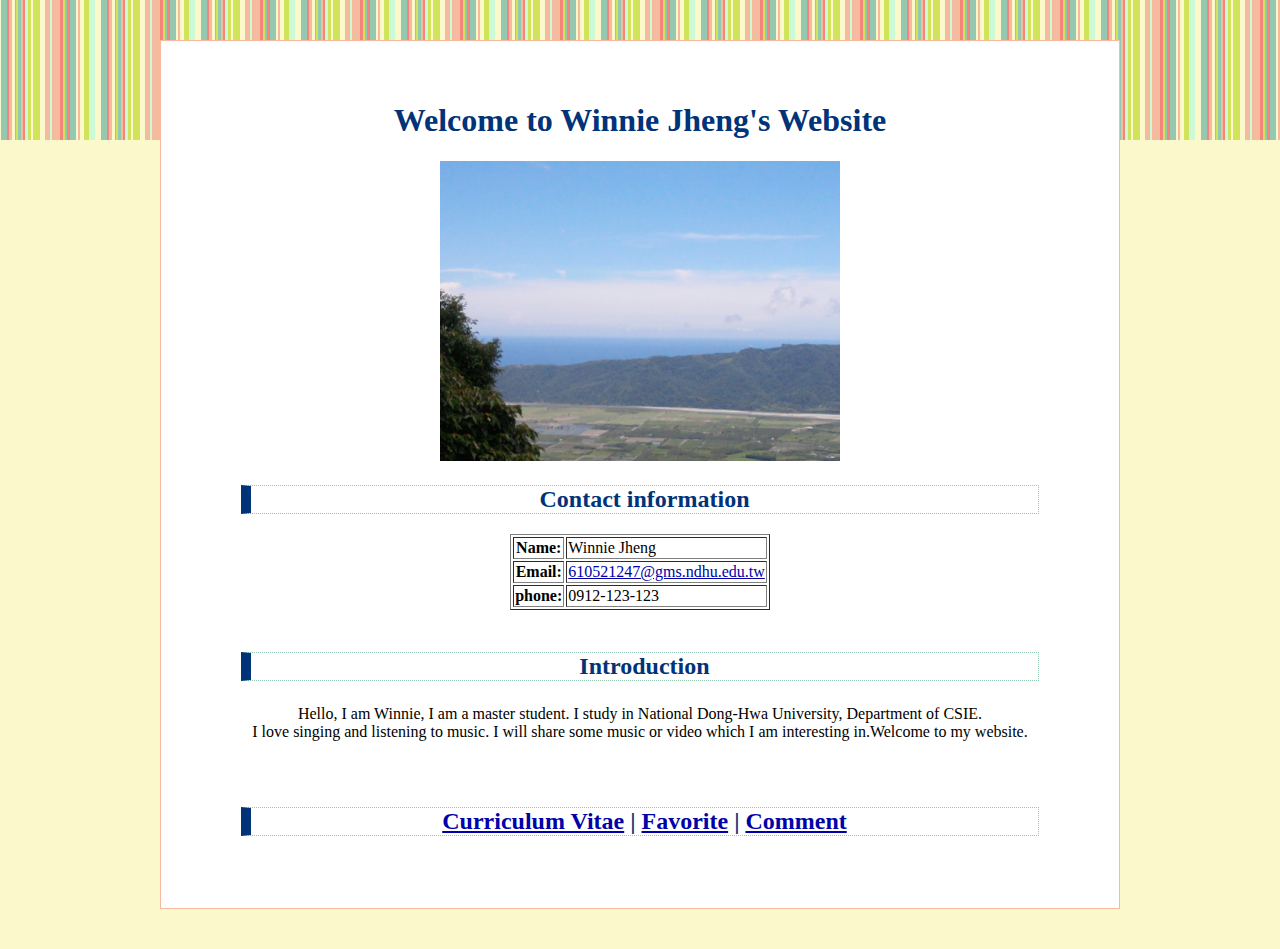
==== index.html @ a92c34ef "新增檔案" ====
<!DOCTYPE HTML>
<html lang="zh-TW">
<head>
	<meta charset="utf-8">
	<meta name ="keywords" content="Winnie Jheng">
	<meta name ="description" content="">
    <title>Winnie Jheng's Website</title>
		<link href="style for index.css" rel="stylesheet"media="all">
		<script src="js for index.js"></script>
</head>

<body>
	<div id="wrap">
	<h1 style= "text-align:center"> Welcome to Winnie Jheng's Website</h1>
	<center><img src="images/1.jpg" width="400" height="300" alt="Pitcure">

	<h2> Contact information </h2>
    <center><table border="1">
	<tr>
	<th>Name:</th>
	<td> Winnie Jheng</td>
	</tr>
	<tr>
	<th>Email:</th>
	<td><a href="mailto:610521247@gms.ndhu.edu.tw">610521247@gms.ndhu.edu.tw </a></td>
	</tr>
	<tr>
	<th>phone:</th>
	<td>0912-123-123</td>
	</tr>
	</table>
	</br>
	<h3> Introduction </h3>
	<p>
	Hello, I am Winnie, I am a master student.
	I study in National Dong-Hwa University, Department of CSIE.</br>
	I love singing and listening to music.
	I will share some music or video which I am interesting in.Welcome to my website.</br>
	</p>
	</br>
	<h4 style= "text-align:center"> <a href="CV.html">Curriculum Vitae</a> | <a href="favorite.html">Favorite</a> | <a href="comment.html">Comment</a></h4>
  </div>

</body>
</html>
---- style for index.css ----
@charset "UTF-8";

/*視窗底色*/
body{
  background-color:#fbf9cc;
  background-image: url(images/bg-stripe01.png);
  background-repeat: repeat-x;
}
/*連結顏色*/
a:link{
  color:#0000AA;
}
a:hover{
  color:#5599FF;
}
a:visited{
  color:#880000;
}
/*頁面標題*/
h1{
  color:#003377;
  text-align: center;
  font-size: 200%;
}
h2{
  color:#003377;
  border: #94c8b1 1px dotted;
  border-left:#003377 10px solid;
  font-size: 150%;
}
h3{
    color:#003377;
    border: #94c8b1 1px dotted;
    border-left:#003377 10px solid;
    font-size: 150%;
}
h4{
    color:#003377;
    border: #94c8b1 1px dotted;
    border-left:#003377 10px solid;
    font-size: 150%;
}
/*內容整體外框設定*/
#wrap{
  width: 798px;
  margin: 40px auto;
  padding: 40px 80px;
  border:#f6bb9e 1px solid;
  background-color: #fff;
}
/**/
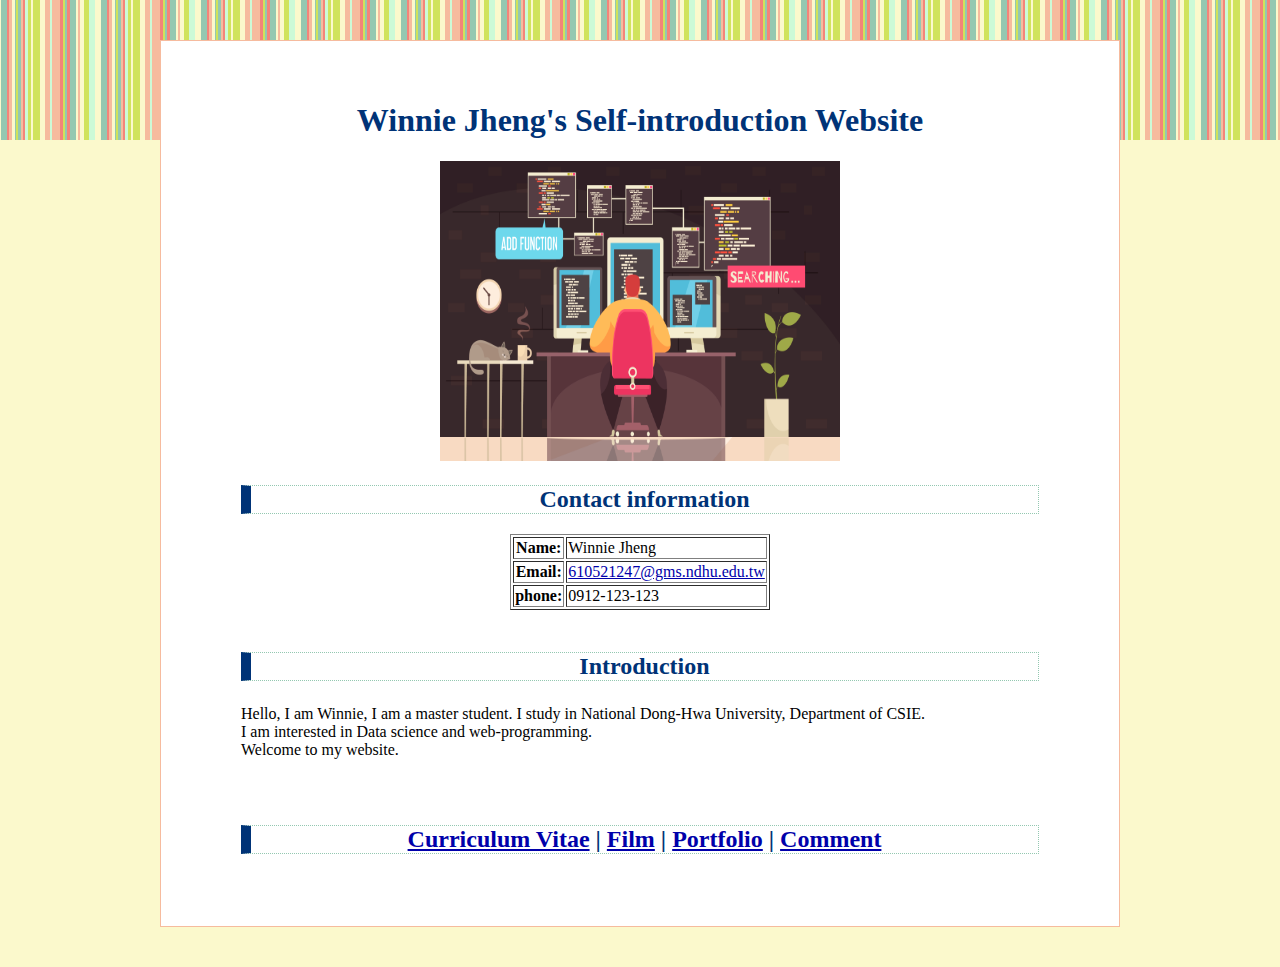
==== commit 9dbf571e: "新增作品集、Dark mode切換" ====
--- a/index.html
+++ b/index.html
@@ -1,18 +1,18 @@
 <!DOCTYPE HTML>
-<html lang="zh-TW">
+<html lang="zh-Hant-TW">
 <head>
 	<meta charset="utf-8">
 	<meta name ="keywords" content="Winnie Jheng">
 	<meta name ="description" content="">
-    <title>Winnie Jheng's Website</title>
+    <title>Winnie Jheng's Self-introduction Website</title>
 		<link href="style for index.css" rel="stylesheet"media="all">
-		<script src="js for index.js"></script>
+		
 </head>
 
-<body>
+<body class="light-theme">
 	<div id="wrap">
-	<h1 style= "text-align:center"> Welcome to Winnie Jheng's Website</h1>
-	<center><img src="images/1.jpg" width="400" height="300" alt="Pitcure">
+	<h1 style= "text-align:center"> Winnie Jheng's Self-introduction Website</h1>
+	<center><img src="images/2.jpg" width="400" height="300" alt="Pitcure">
 
 	<h2> Contact information </h2>
     <center><table border="1">
@@ -31,15 +31,21 @@
 	</table>
 	</br>
 	<h3> Introduction </h3>
-	<p>
+	<p align="left">
 	Hello, I am Winnie, I am a master student.
 	I study in National Dong-Hwa University, Department of CSIE.</br>
-	I love singing and listening to music.
-	I will share some music or video which I am interesting in.Welcome to my website.</br>
+	I am interested in Data science and web-programming.</br>
+	Welcome to my website.</br>
 	</p>
 	</br>
-	<h4 style= "text-align:center"> <a href="CV.html">Curriculum Vitae</a> | <a href="favorite.html">Favorite</a> | <a href="comment.html">Comment</a></h4>
+	<h4 style= "text-align:center"> <a href="CV.html">Curriculum Vitae</a> | <a href="film.html">Film</a> | <a href="Portfolio.html">Portfolio</a> | <a href="comment.html">Comment</a></h4>
   </div>
 
+  <div>
+	<button class="btn">Dark mode</button>
+  </div>
+
+  <script src="js for index.js"></script>
+  <noscript>You need to enable JavaScript to view the full site.</noscript>
 </body>
 </html>
--- a/style for index.css
+++ b/style for index.css
@@ -1,8 +1,18 @@
 @charset "UTF-8";
+
+:root {
+  --green: #00FF00;
+  --white: #FFFFFF;
+  --black: #000000;
+  --pink: #FFB5B5;
+  --gray: #212121;
+  --yellow:#fbf9cc;
+
+}
 
 /*視窗底色*/
 body{
-  background-color:#fbf9cc;
+  background: var(--bg);
   background-image: url(images/bg-stripe01.png);
   background-repeat: repeat-x;
 }
@@ -48,4 +58,37 @@
   border:#f6bb9e 1px solid;
   background-color: #fff;
 }
-/**/
+
+/*切換明亮模式與黑暗模式*/
+.btn {
+  color: var(--btnFontColor);
+  background-color: var(--btnBg);
+}
+
+.btn {
+  position: absolute;
+  top: 400px;
+  left: 1300px;
+  height: 50px;
+  width: 50px;
+  border-radius: 50%;
+  border: none;
+  color: var(--btnFontColor);
+  background-color: var(--btnBg);
+}
+
+.btn:hover {
+  box-shadow: 0 12px 16px 0 rgba(0,0,0,0.24), 0 17px 50px 0 rgba(0,0,0,0.19);
+}
+
+.light-theme {
+  --bg: var(--yellow);
+  --btnBg: var(--black);
+  --btnFontColor: var(--white);
+}
+
+.dark-theme {
+  --bg: var(--gray);
+  --btnBg: var(--white);
+  --btnFontColor: var(--black);
+}
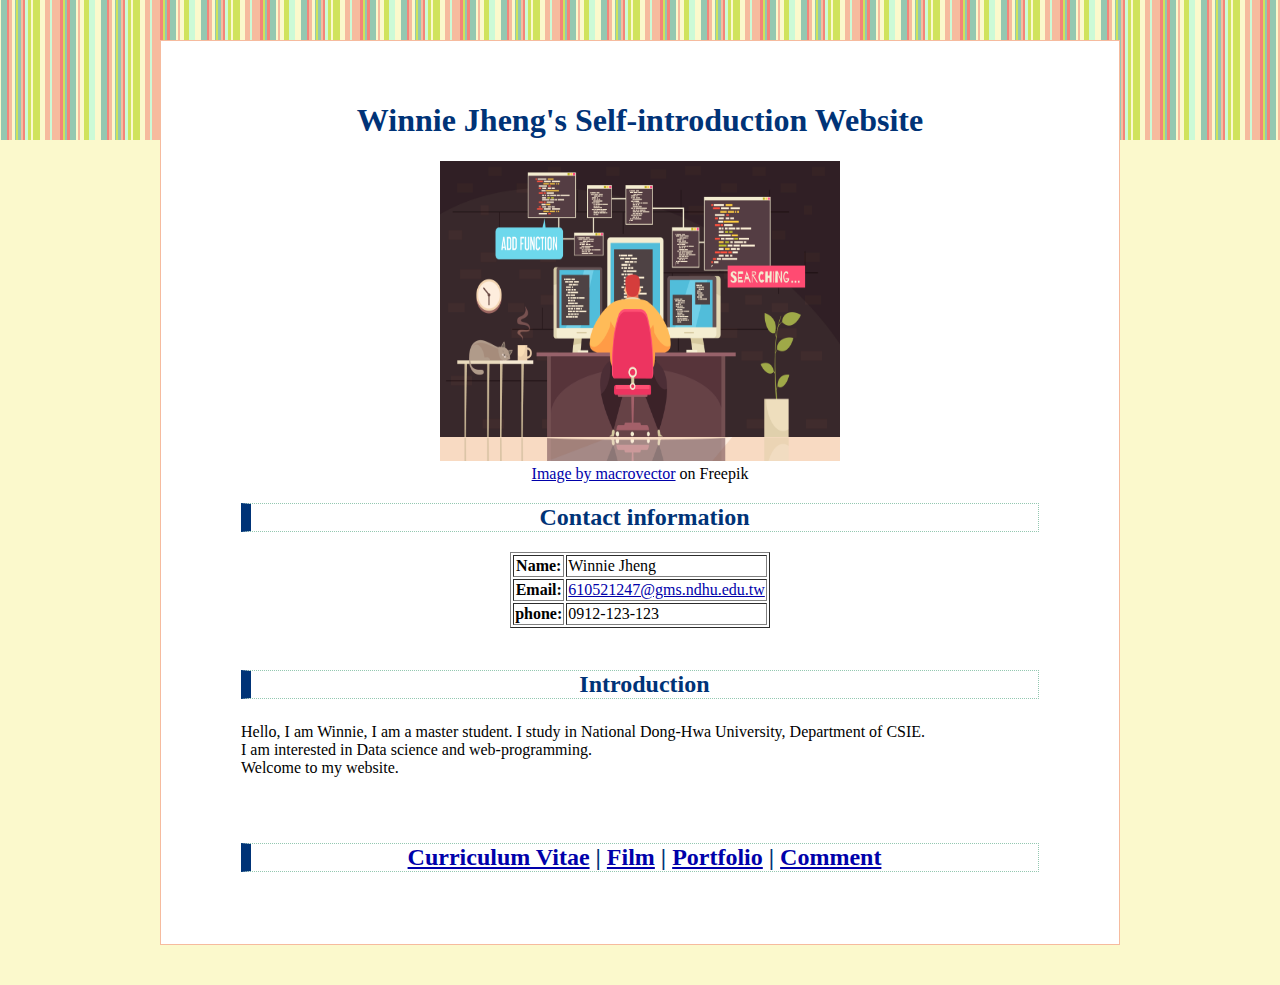
==== commit 332e865c: "新增SQL作品、圖片來源" ====
--- a/index.html
+++ b/index.html
@@ -13,6 +13,8 @@
 	<div id="wrap">
 	<h1 style= "text-align:center"> Winnie Jheng's Self-introduction Website</h1>
 	<center><img src="images/2.jpg" width="400" height="300" alt="Pitcure">
+	<br>
+	<a href="https://www.freepik.com/free-vector/programmer-work-with-working-day-symbols-flat-illustration_15329611.htm#query=programmer&position=43&from_view=search&track=sph">Image by macrovector</a> on Freepik
 
 	<h2> Contact information </h2>
     <center><table border="1">
